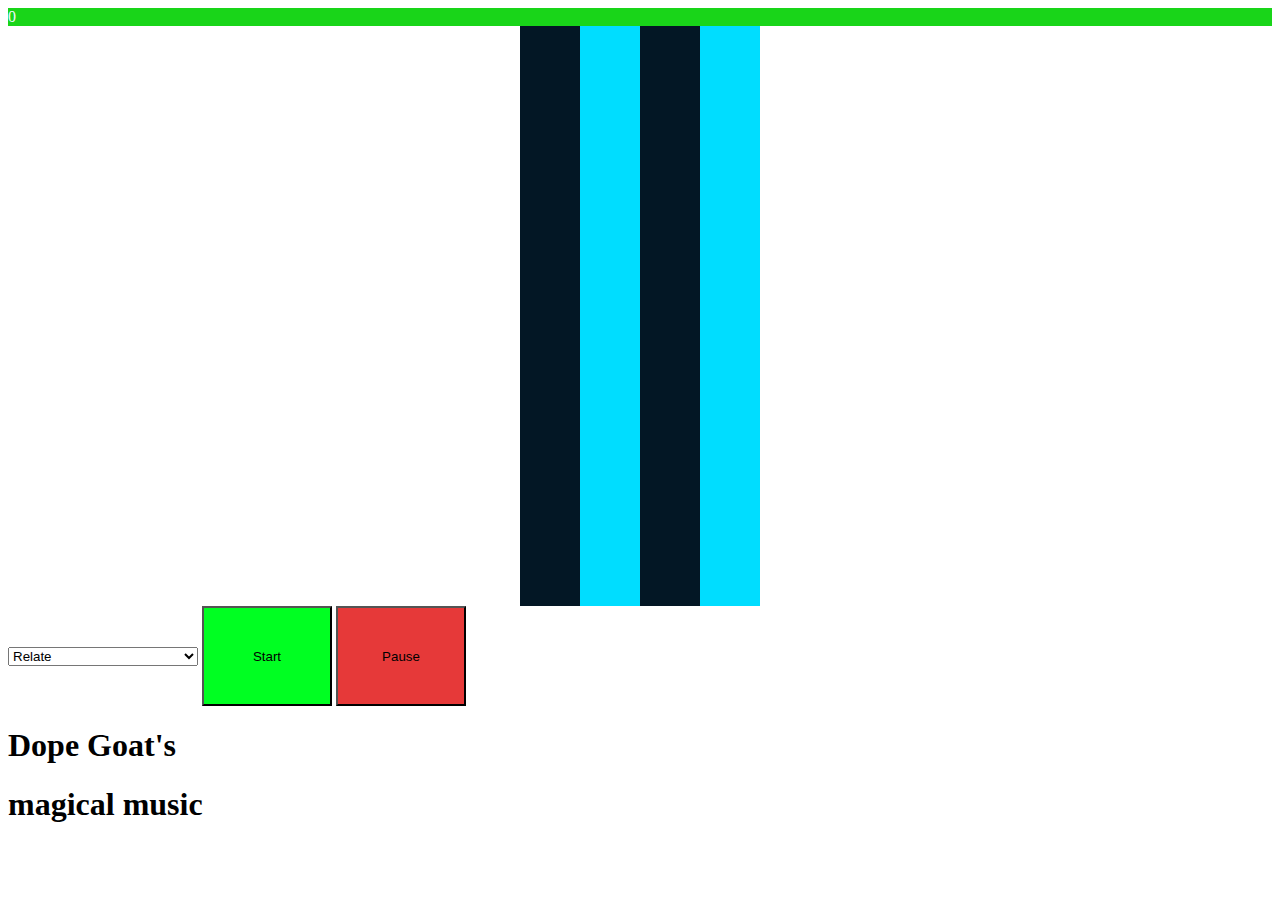
==== pages/index.html @ f9a05aad "ok its ready" ====
<!DOCTYPE html>
<html lang="en">
<head>
   <meta charset="UTF-8">
   <meta http-equiv="X-UA-Compatible" content="IE=edge">
   <meta name="viewport" content="width=device-width, initial-scale=1.0">
   <script src="/scripts/app.js"></script>
   <link rel="stylesheet" href="/scripts/style.css">
   <title>Magic Music</title>
</head>
<body>
   <div class="main">
       <div class="scoreBox">0</div>
       <div class="grid"></div>
       <div class="buttons"></div>
       <audio id="music" src="" controls style="display: none;"></audio>
       <select id="music-select">
           <option value="/MagicMusicSongs/Relate.mp3" speed="3" points="10">Relate</option>
           <option value="/MagicMusicSongs/Armies.mp3" speed="1" points="30">Armies</option>
           <option value="/MagicMusicSongs/Run.mp3" speed="2.3" points="20">Run</option>
           <option value="/MagicMusicSongs/JesusFreak.mp3" speed="2.6" points="15">Jesus Freak</option>
           <option value="/MagicMusicSongs/NewDay.mp3" speed="3" points="10">New Day</option>
           <option value="/MagicMusicSongs/Willy.mp3" speed=".3" points="50">Willy(get Jiggy wit' it)</option>
           <option value="/MagicMusicSongs/GodFlex.mp3" speed=".4" points="40">God Flex</option>
           <option value="/MagicMusicSongs/ClosedONSunday.mp3" speed="3" points="10">Chick-Fil-A</option>
           <option value="/MagicMusicSongs/ComingInHot.mp3" speed=".9" points="35">Comin' in Hot</option>
           <option value="/MagicMusicSongs/TillTheDayIDie.mp3" speed="2" points="20">Til' The Day I Die</option>
           <option value="/MagicMusicSongs/Happy.mp3" speed="1.7" points="25">Happy</option>
           <option value="/MagicMusicSongs/CelebrateMore.mp3" speed="1.6" points="25">Celebrate More</option>
           <option value="/MagicMusicSongs/ComeHome.mp3" speed="2" points="20">Come Home</option>
           <option value="/MagicMusicSongs/FindYou.mp3" speed="3" points="25">I'll Find You</option>
           <option value="/MagicMusicSongs/HallOfFame.mp3" speed="1.4" points="25">Hall of Fame</option>
           <option value="/MagicMusicSongs/BeAlright.mp3" speed="3" points="10">Be Alright</option>
           <option value="/MagicMusicSongs/LetGo.mp3" speed="4" points="10">Let Go</option>
           <option value="/MagicMusicSongs/Big.mp3" speed=".6" points="45">Big!</option>
           <option value="/MagicMusicSongs/Monster.mp3" speed="1.5" points="25">Monster</option>
           <option value="/MagicMusicSongs/VeggieTalesRemix.mp3" speed="1" points="30">VeggieTales</option>
           <option value="/MagicMusicSongs/GiveUpOnLove.mp3" speed="3" points="10">Don't Give Up On Love</option>
           <option value="/MagicMusicSongs/BuildABoat.mp3" speed="2.8" points="15">Build A Boat</option>
           <option value="/MagicMusicSongs/Wrist.mp3" speed="2" points="20">Wrist</option>
           <option value="/MagicMusicSongs/PizzaAngel.mp3" speed="4" points="10">Pizza Angel</option>
           <option value="/MagicMusicSongs/YouSay.mp3" speed="5" points="5">You Say</option>
           <option value="/MagicMusicSongs/AllJoyNoStress.mp3" speed="3" points="10">all Joy no Stress</option>
           <option value="/MagicMusicSongs/IMetJesusInMiami.mp3" speed="2" points="20">I met Jesus in Miami</option>
           <option value="/MagicMusicSongs/10K.mp3" speed=".4" points="50">10k</option>
           <option value="/MagicMusicSongs/AquiEstoy.mp3" speed="2.7" points="15">AQUÌ ESTOY</option>
           <option value="/MagicMusicSongs/Cornerstone.mp3" speed="3" points="10">Cornerstone</option>
           <option value="/MagicMusicSongs/DevilIsALiar.mp3" speed="2.5" points="15">Devil is a Liar</option>
           <option value="/MagicMusicSongs/DoForLove.mp3" speed="2" points="20">Do for Love</option>
           <option value="/MagicMusicSongs/NewChurch.mp3" speed="1.8" points="20">New Church</option>
           <option value="/MagicMusicSongs/Friends.mp3" speed="2" points="20">Friends</option>
           <option value="/MagicMusicSongs/DontLoseHeart.mp3" speed="2.5" points="15">Don't Lose Heart</option>
           <option value="/MagicMusicSongs/Herizon.mp3" speed="2" points="20">Herizon (a new day)</option>
           <option value="/MagicMusicSongs/Milk&Honey.mp3" speed="2.5" points="15">Milk & Honey</option>
           <option value="/MagicMusicSongs/OneCall.mp3" speed=".8" points="35">One Call</option>
           <option value="/MagicMusicSongs/ChurchHouse.mp3" speed="1.6" points="25">Church House Trap House</option>
           <option value="/MagicMusicSongs/SpreadTheOpps.mp3" speed="1.4" points="25">Spread the Opps</option>
           <option value="/MagicMusicSongs/Miracles.mp3" speed="2" points="20">Miracles</option>
           <option value="/MagicMusicSongs/FightOn.mp3" speed="2" points="20">Fight on Fighter</option>
           <option value="/MagicMusicSongs/Reasons.mp3" speed="1.4" points="25">Reasons (keep on breathin')</option>
           <option value="/MagicMusicSongs/OneWay.mp3" speed="1.4" points="25">One Way</option>
           <option value="/MagicMusicSongs/Beautiful.mp3" speed="1.8" points="20">Beautiful</option>
           <option value="/MagicMusicSongs/LightsInTheCity.mp3" speed="2.2" points="20">Lights in the City</option>
           <option value="/MagicMusicSongs/WeAgainstTheWorld.mp3" speed="2" points="20">We Against the World</option>
           <option value="/MagicMusicSongs/Glorify.mp3" speed="1.5" points="25">Glorify</option>
           <option value="/MagicMusicSongs/Together.mp3" speed="3" points="10">Together</option>
           <option value="/MagicMusicSongs/BlessedUp.mp3" speed="1.3" points="25">Blessed Up</option>
           <option value="/MagicMusicSongs/DontPlayCheap.mp3" speed="1.5" points="25">Don't Play Cheap</option>
           <option value="/MagicMusicSongs/FightForMe.mp3" speed="2" points="20">Fight for Me</option>
           <option value="/MagicMusicSongs/Walk.mp3" speed="1.6" points="20">Walk</option>
           <option value="/MagicMusicSongs/ChurchClap.mp3" speed="1.5" points="25">Church Clap</option>
           <option value="/MagicMusicSongs/ITrustYou.mp3" speed="3.4" points="10">I Trust You</option>
           <option value="/MagicMusicSongs/Father.mp3" speed=".9" points="45">Father Abarham</option>
           <option value="/MagicMusicSongs/GodsNotDead.mp3" speed="2.8" points="10">God's NOT Dead</option>
           <option value="/MagicMusicSongs/Close.mp3" speed="1.4" points="25">Close (I hear you wisper)</option>
           <option value="/MagicMusicSongs/Hot.mp3" speed=".1" points="1">THE UNBEATABLE!!!</option>
           <option value="/MagicMusicSongs/Gobble.mp3" speed="2.8" points="10">Gobble Gobble</option>
           <option value="/MagicMusicSongs/ChristmasThisYear.mp3" speed="2.9" points="10">Christmas this Year</option>
           <option value="/MagicMusicSongs/LittleDrummerBoy.mp3" speed="1.5" points="25">Little Drummer Boy</option>
           <option value="/MagicMusicSongs/TheElfSong.mp3" speed="3" points="10">The Elf Song</option>
           <option value="/MagicMusicSongs/Mix1.mp3" speed="2.4" points="15">Boost Mix 1</option>
           <option value="/MagicMusicSongs/Mix2.mp3" speed="2.4" points="15">Boost Mix 2</option>
           <option value="/MagicMusicSongs/Mix3.mp3" speed="2.4" points="15">Boost Mix 3</option>
           <option value="/MagicMusicSongs/Mix4.mp3" speed="2.4" points="15">Boost Mix 4</option>
           
           
          
          
          
           <!-- <option value="/MagicMusicSongs/.mp3"></option> -->           
       </select>


           <!-- <div class="musicNote" src="MusicNote.png"></div> -->
           <button id="startButton" class="btnMain">Start</button>
    <button id="pauseButton">Pause</button>
           <h1>Dope Goat's</h1>         
  <h1>magical music</h1>
  
  <div class="dvMain">
       </div>
   </div>
</body>
</html>
---- scripts/style.css ----
.grid {
    width:240px;
    height:580px;
    margin: auto;
    display:flex;
    flex-wrap: wrap;
 }
 
 
 .darkgridSquare {
    width:20px;
    height:20px;
    background-color: rgb(3, 23, 37);
    display: flex;
    flex-wrap: wrap;
    color: white;
    font-size: xx-small;
   }
   
   
   .lightgridSquare {
      width:20px;
      height:20px;
      background-color: rgb(0, 221, 255);
      display: flex;
      flex-wrap: wrap;
      color: black;
      font-size: xx-small;
 }
 
 #startButton {
    position: top;
    width:130px;
    height:100px;
    background-color: rgb(0, 255, 34);
    bottom:450px;
    left:500px;
 }
  
 #pauseButton {
    position: top;
    width:130px;
    height:100px;
    background-color: rgb(230, 57, 57);
    bottom:200px;
    left:396px;
 }
 
 .scoreBox {
    position: relative;
    width: 50;
    height: 50;
    background-color: rgb(25, 213, 25);
    margin: auto;

    color: aliceblue;
 
 }
 
 /* .pointRow{
   background-color:beige ;
 } */

 .scoreBoxDarkgridSquare {
 
 
 display: none;
 
 }
 

 
 
 .moveNote{
  animation: moveDown linear 5s 1;
  /* z-index: 1; */
 }
 
 
 .musicNote{
  position: absolute;
  width: 75px;
  height: 75px;
  background-image: url("../MusicNote.png");
  background-repeat: no-repeat;
  background-size: 60px 60px;
  /* background-color: red; */
 }
 
 
 @keyframes moveDown{
  from{
    top: 0px;
    filter: hue-rotate(20deg)
  }
  to{
    top: 600px;
    filter: hue-rotate(280deg)
  }
 }
 
 
 
 
   /* filter: saturate(3);  */
    /* filter: opacity(50%);  */
    /* filter: hue-rotate(180deg);  */
    /* filter: grayscale(100%);  */
    /* filter: sepia(100%);  */
    /* filter: invert(100%);  */
    /*filter: contrast(160%); */
    /* filter: blur(3px);  */
    /* filter: brightness(0.25);  */
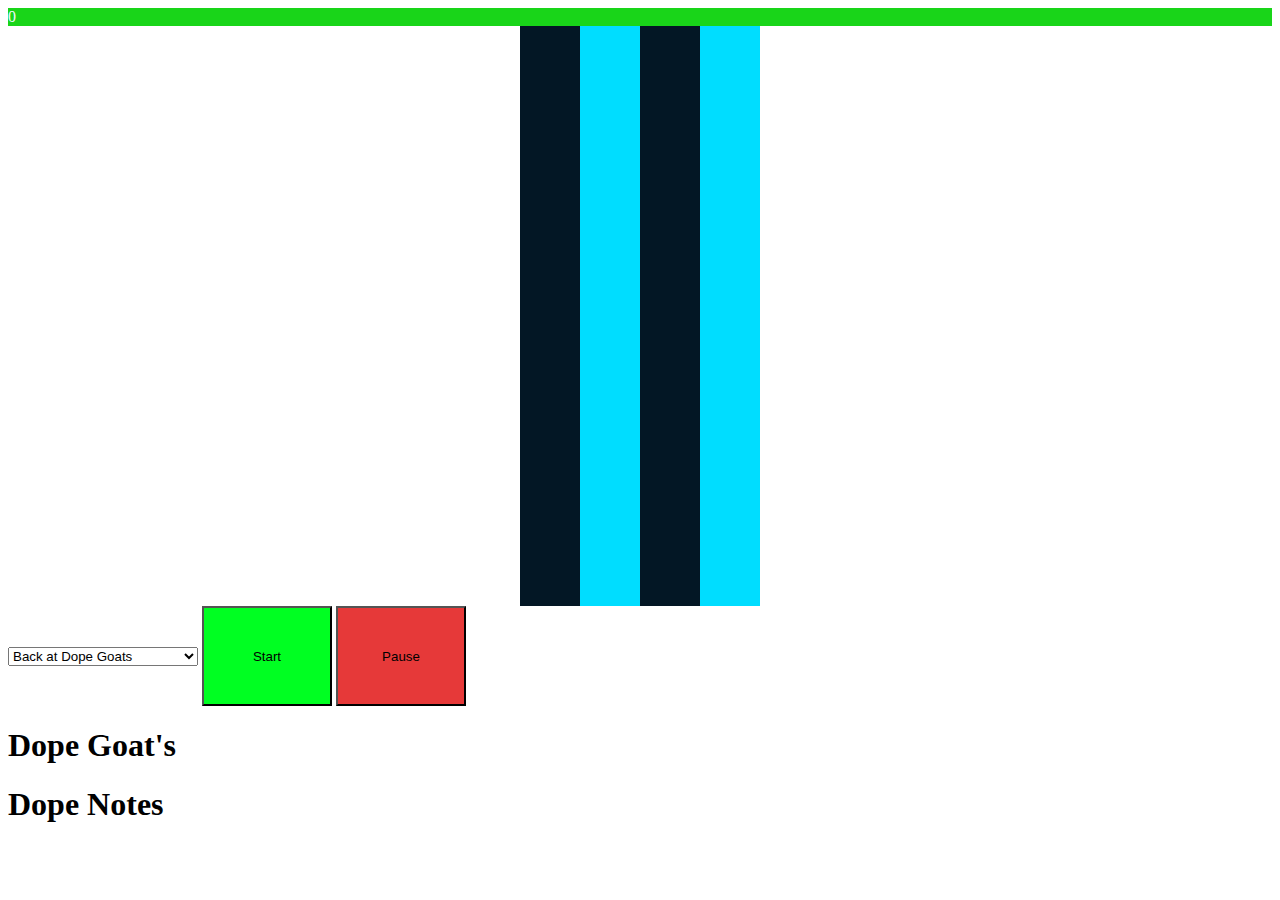
==== commit f3f8f1a1: "pushed" ====
--- a/pages/index.html
+++ b/pages/index.html
@@ -15,6 +15,7 @@
        <div class="buttons"></div>
        <audio id="music" src="" controls style="display: none;"></audio>
        <select id="music-select">
+           <option value="/MagicMusicSongs/DopeGoats.mp3" speed="1" points="25">Back at Dope Goats</option>
            <option value="/MagicMusicSongs/Relate.mp3" speed="3" points="10">Relate</option>
            <option value="/MagicMusicSongs/Armies.mp3" speed="1" points="30">Armies</option>
            <option value="/MagicMusicSongs/Run.mp3" speed="2.3" points="20">Run</option>
@@ -82,6 +83,7 @@
            <option value="/MagicMusicSongs/Mix2.mp3" speed="2.4" points="15">Boost Mix 2</option>
            <option value="/MagicMusicSongs/Mix3.mp3" speed="2.4" points="15">Boost Mix 3</option>
            <option value="/MagicMusicSongs/Mix4.mp3" speed="2.4" points="15">Boost Mix 4</option>
+           <option value="/MagicMusicSongs/Mix5.mp3" speed="2.4" points="15">Boost Mix 5</option>
            
            
           
@@ -95,7 +97,7 @@
            <button id="startButton" class="btnMain">Start</button>
     <button id="pauseButton">Pause</button>
            <h1>Dope Goat's</h1>         
-  <h1>magical music</h1>
+  <h1>Dope Notes</h1>
   
   <div class="dvMain">
        </div>
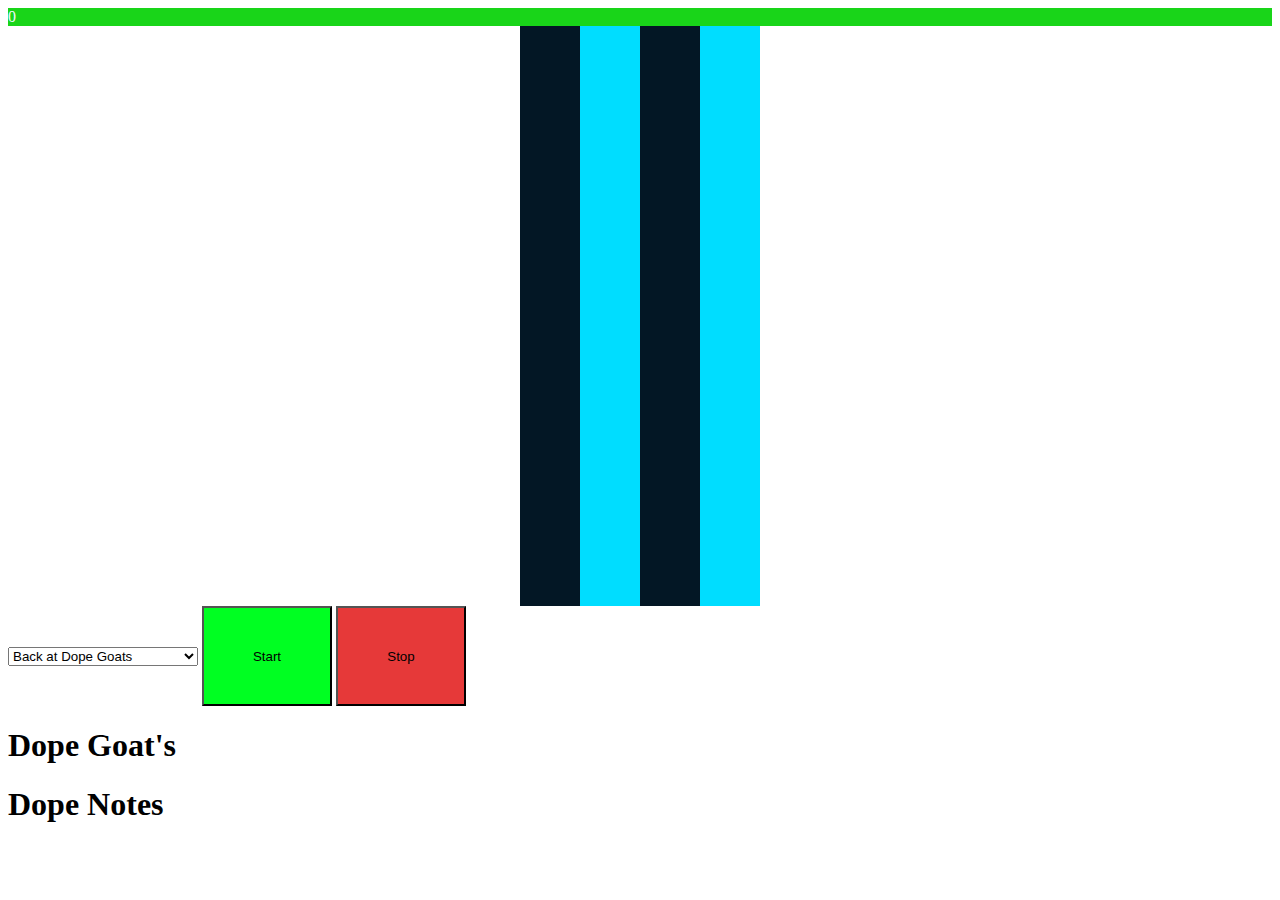
==== commit 4cb0228c: "it is good" ====
--- a/pages/index.html
+++ b/pages/index.html
@@ -6,7 +6,7 @@
    <meta name="viewport" content="width=device-width, initial-scale=1.0">
    <script src="/scripts/app.js"></script>
    <link rel="stylesheet" href="/scripts/style.css">
-   <title>Magic Music</title>
+   <title>Dope Notes</title>
 </head>
 <body>
    <div class="main">
@@ -15,7 +15,7 @@
        <div class="buttons"></div>
        <audio id="music" src="" controls style="display: none;"></audio>
        <select id="music-select">
-           <option value="/MagicMusicSongs/DopeGoats.mp3" speed="1" points="25">Back at Dope Goats</option>
+           <option value="/MagicMusicSongs/DopeGoats.mp3" speed="1" points="30">Back at Dope Goats</option>
            <option value="/MagicMusicSongs/Relate.mp3" speed="3" points="10">Relate</option>
            <option value="/MagicMusicSongs/Armies.mp3" speed="1" points="30">Armies</option>
            <option value="/MagicMusicSongs/Run.mp3" speed="2.3" points="20">Run</option>
@@ -84,18 +84,14 @@
            <option value="/MagicMusicSongs/Mix3.mp3" speed="2.4" points="15">Boost Mix 3</option>
            <option value="/MagicMusicSongs/Mix4.mp3" speed="2.4" points="15">Boost Mix 4</option>
            <option value="/MagicMusicSongs/Mix5.mp3" speed="2.4" points="15">Boost Mix 5</option>
-           
-           
-          
-          
-          
+            
            <!-- <option value="/MagicMusicSongs/.mp3"></option> -->           
        </select>
 
 
            <!-- <div class="musicNote" src="MusicNote.png"></div> -->
            <button id="startButton" class="btnMain">Start</button>
-    <button id="pauseButton">Pause</button>
+    <button id="pauseButton">Stop</button>
            <h1>Dope Goat's</h1>         
   <h1>Dope Notes</h1>
   
--- a/scripts/style.css
+++ b/scripts/style.css
@@ -56,6 +56,10 @@
     color: aliceblue;
  
  }
+
+ .colorNote{
+   filter: brightness(0.25) !important;
+ }
  
  /* .pointRow{
    background-color:beige ;
@@ -94,7 +98,7 @@
     filter: hue-rotate(20deg)
   }
   to{
-    top: 600px;
+    top: 800px;
     filter: hue-rotate(280deg)
   }
  }
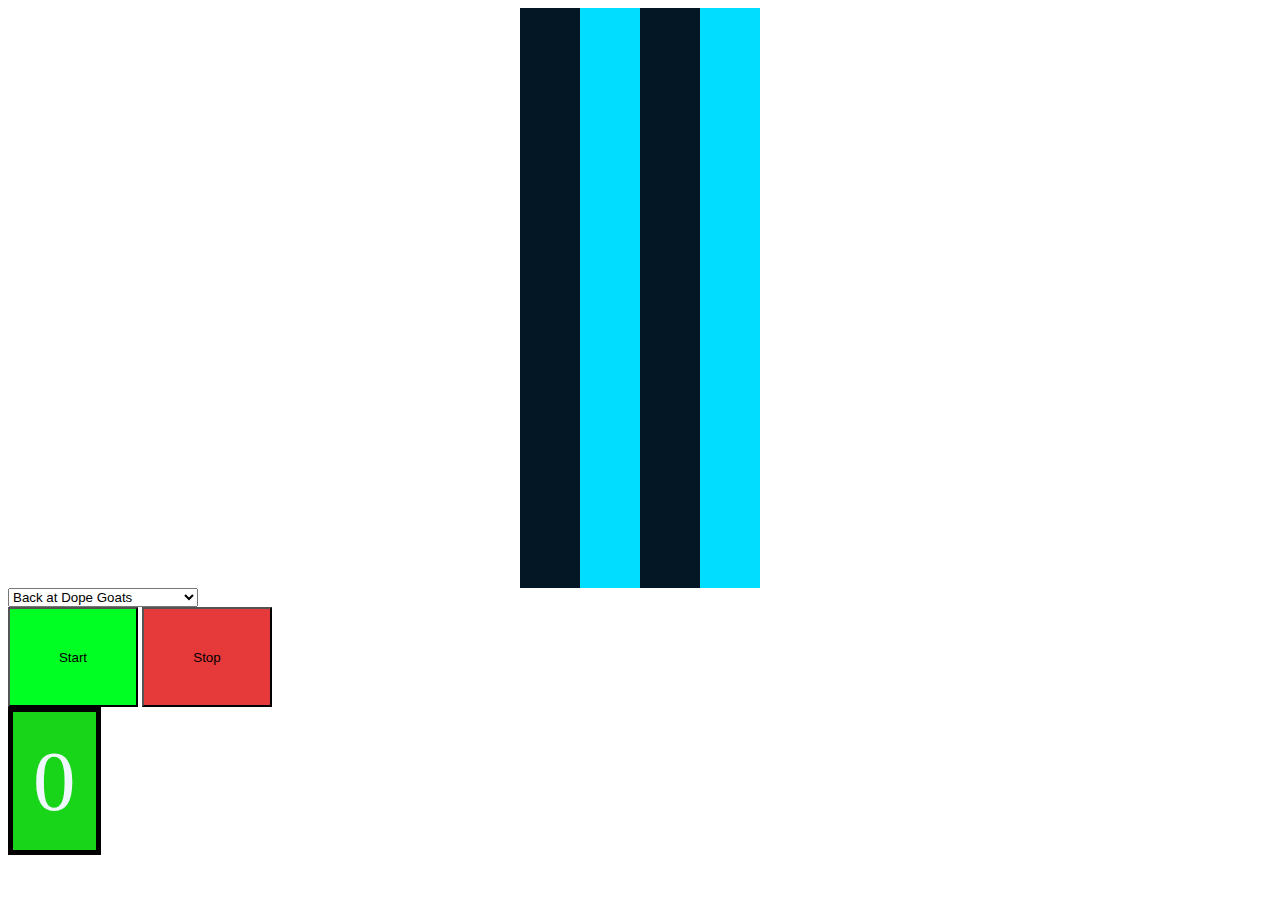
==== commit 4be3b89e: "added tapping functionality" ====
--- a/pages/index.html
+++ b/pages/index.html
@@ -10,7 +10,6 @@
 </head>
 <body>
    <div class="main">
-       <div class="scoreBox">0</div>
        <div class="grid"></div>
        <div class="buttons"></div>
        <audio id="music" src="" controls style="display: none;"></audio>
@@ -86,14 +85,15 @@
            <option value="/MagicMusicSongs/Mix5.mp3" speed="2.4" points="15">Boost Mix 5</option>
             
            <!-- <option value="/MagicMusicSongs/.mp3"></option> -->           
-       </select>
-
-
-           <!-- <div class="musicNote" src="MusicNote.png"></div> -->
-           <button id="startButton" class="btnMain">Start</button>
-    <button id="pauseButton">Stop</button>
-           <h1>Dope Goat's</h1>         
-  <h1>Dope Notes</h1>
+       </select><br/>
+       
+       
+       <!-- <div class="musicNote" src="MusicNote.png"></div> -->
+       <button id="startButton" class="btnMain">Start</button>
+       <button id="pauseButton">Stop</button>
+       <div class="scoreBox">0</div>
+        <!-- <h1>Dope Goat's</h1>         
+        <h1>Dope Notes</h1> -->
   
   <div class="dvMain">
        </div>
--- a/scripts/style.css
+++ b/scripts/style.css
@@ -47,14 +47,16 @@
  }
  
  .scoreBox {
-    position: relative;
-    width: 50;
-    height: 50;
+  /* display: flexbox; */
+    position: absolute;
+    width: 450;
+    height: 450;
     background-color: rgb(25, 213, 25);
-    margin: auto;
-
+    /* margin: 80px; */
     color: aliceblue;
- 
+    font-size: 85px;
+    border: 5px solid rgb(0, 0, 0);
+    padding: 20px;
  }
 
  .colorNote{
@@ -71,9 +73,10 @@
  display: none;
  
  }
- 
 
- 
+ .firstNote{
+    filter: brightness(5) !important;
+ }
  
  .moveNote{
   animation: moveDown linear 5s 1;
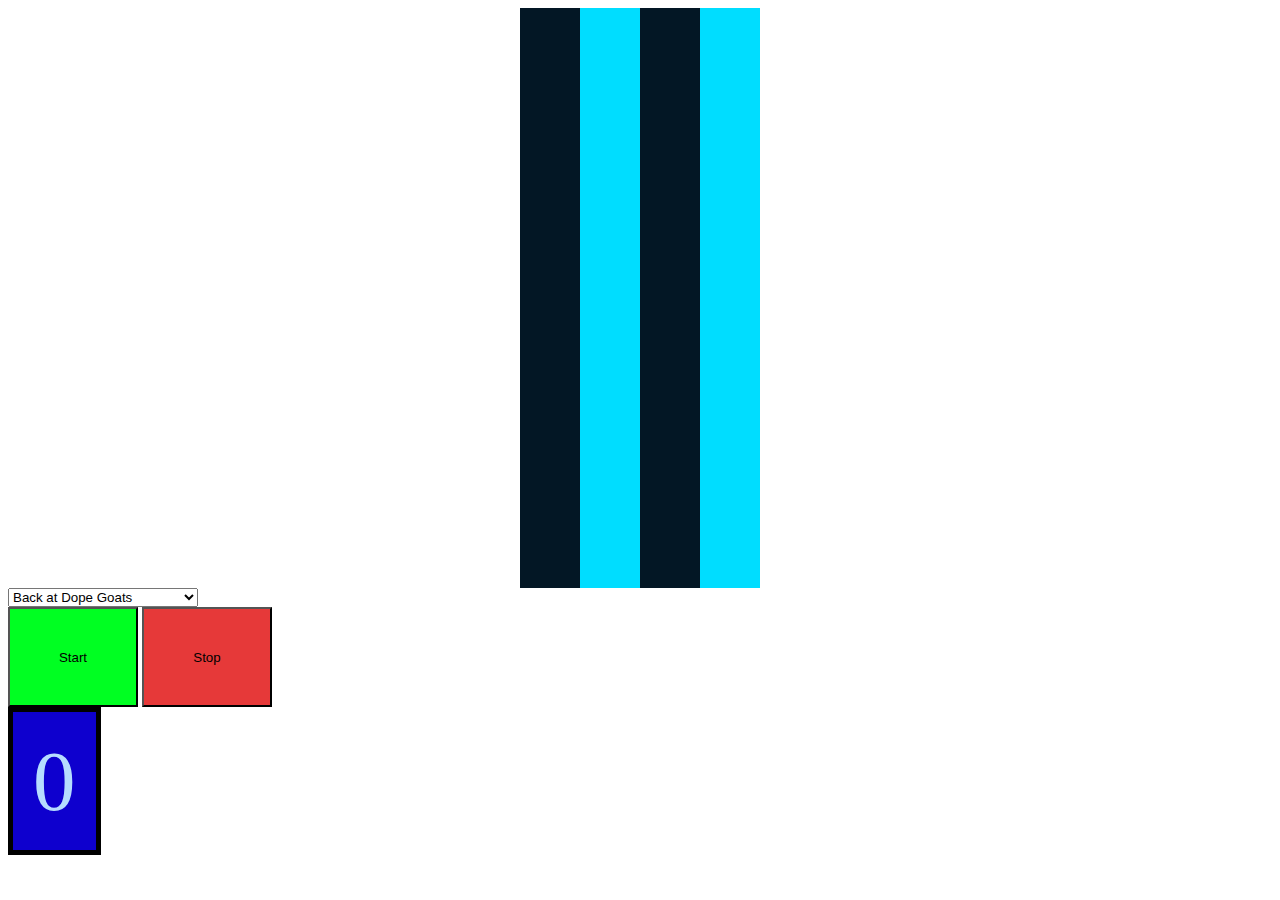
==== commit d682a779: "publish" ====
--- a/pages/index.html
+++ b/pages/index.html
@@ -13,7 +13,7 @@
        <div class="grid"></div>
        <div class="buttons"></div>
        <audio id="music" src="" controls style="display: none;"></audio>
-       <select id="music-select">
+       <select id="music-select"> 
            <option value="/MagicMusicSongs/DopeGoats.mp3" speed="1" points="30">Back at Dope Goats</option>
            <option value="/MagicMusicSongs/Relate.mp3" speed="3" points="10">Relate</option>
            <option value="/MagicMusicSongs/Armies.mp3" speed="1" points="30">Armies</option>
--- a/scripts/style.css
+++ b/scripts/style.css
@@ -51,9 +51,9 @@
     position: absolute;
     width: 450;
     height: 450;
-    background-color: rgb(25, 213, 25);
+    background-color: rgb(14, 0, 206);
     /* margin: 80px; */
-    color: aliceblue;
+    color: rgb(182, 221, 255);
     font-size: 85px;
     border: 5px solid rgb(0, 0, 0);
     padding: 20px;
